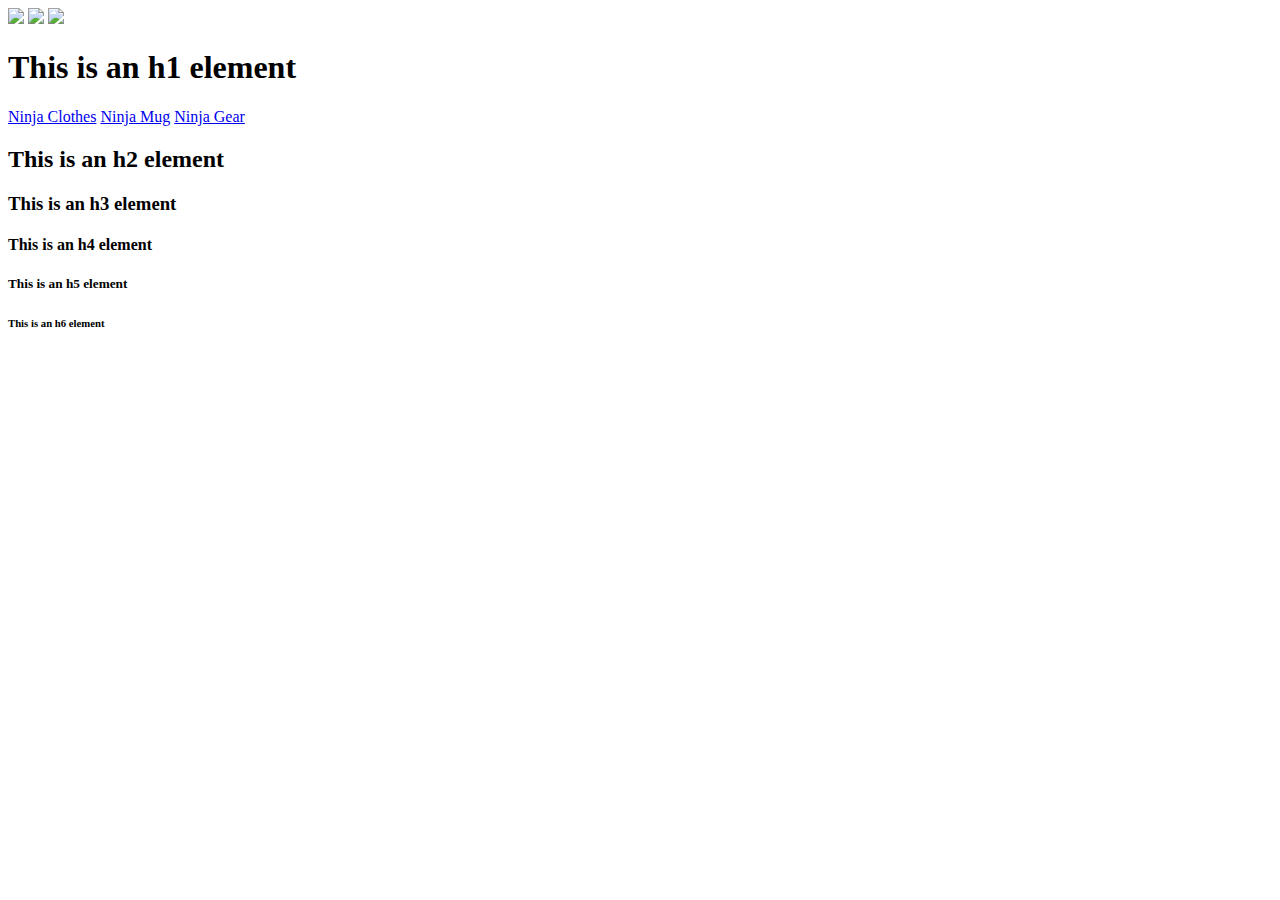
==== week2/pnp intro to html5.html @ 4d0bf260 "addded changes to week 2 pnp intro to html" ====
<!DOCTYPE html>

<html>
    <head>
        <title>Intro to HTML</title>
    </head>
    <body>
        <div>
            <img src= 'file:///C:/Users/Jaees/AppData/Local/Temp/Temp1_elements-dark-ninja-MT4D2HD-2020-12-16.zip/Dark%20Ninja.svg'/>
            <img src= 'file:///C:/Users/Jaees/AppData/Local/Temp/Temp1_elements-ninja-warrior-3CEM4XH-2020-12-16.zip/Ninja.svg'/>
            <img src= 'file:///C:/Users/Jaees/AppData/Local/Temp/Temp1_elements-oni-samurai-RRRHY9B-2020-12-16.zip/Oni%20Samurai.svg'/>
            
            <h1>This is an h1 element</h1></div>
        <div>
            <a href='https://www.karatemart.com/ninjauniforms.html'>Ninja Clothes</a> 
            <a href= 'https://www.hottopic.com/product/valiant-comics-ninjak-molded-mug/14775488.html?cgid=pop-culture-shop-by-license-ninja#start=3'>Ninja Mug</a>
            <a href= 'https://allninjagear.com/'>Ninja Gear</a>
            

            <h2>This is an h2 element</h2></div>
        <div><h3>This is an h3 element</h3></div>
        <div><h4>This is an h4 element</h4></div>
        <div><h5>This is an h5 element</h5></div>
        <div><h6>This is an h6 element</h6></div>

    </body>
</html>
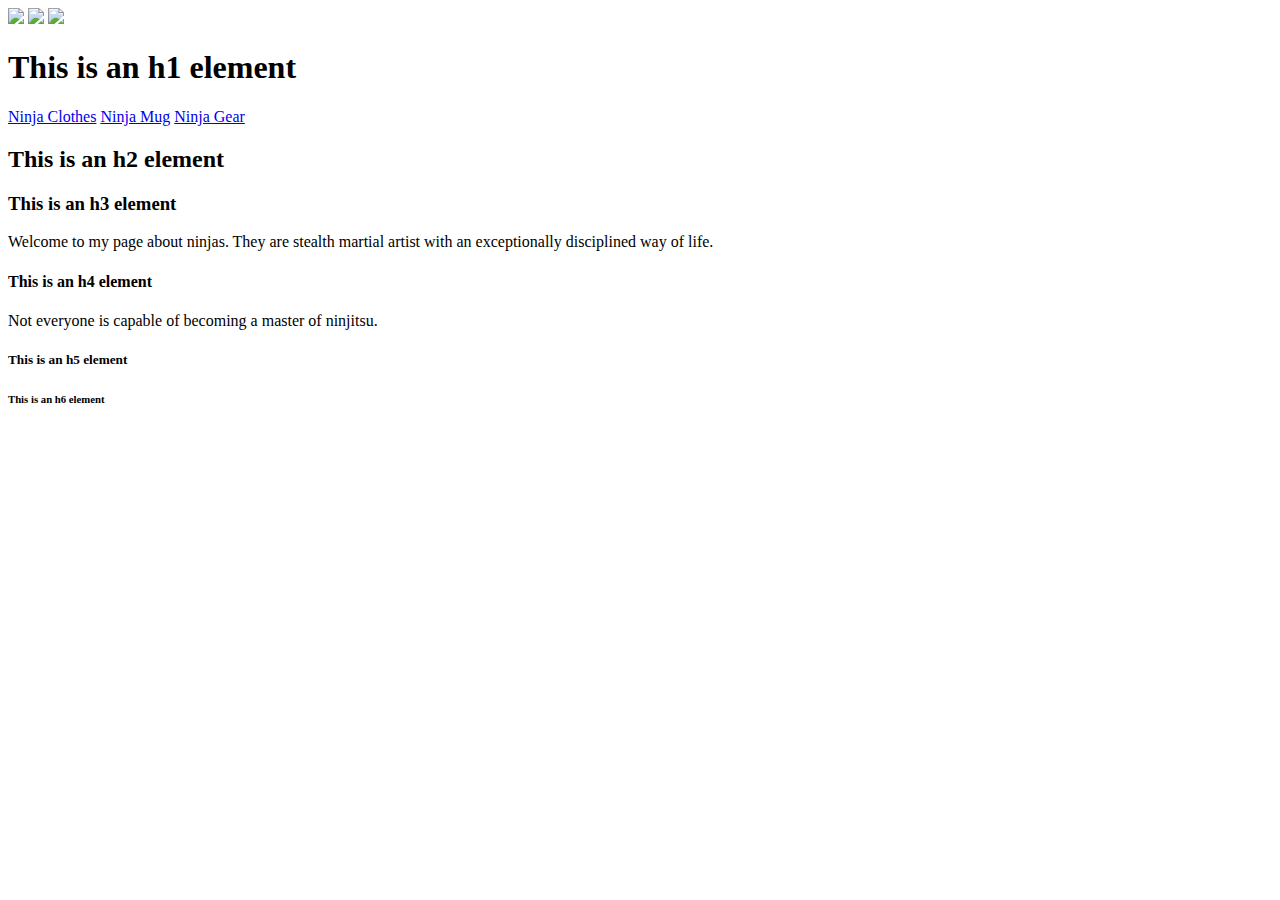
==== commit 1922ecd4: "added more to into to html assignment" ====
--- a/week2/pnp intro to html5.html
+++ b/week2/pnp intro to html5.html
@@ -6,9 +6,9 @@
     </head>
     <body>
         <div>
-            <img src= 'file:///C:/Users/Jaees/AppData/Local/Temp/Temp1_elements-dark-ninja-MT4D2HD-2020-12-16.zip/Dark%20Ninja.svg'/>
-            <img src= 'file:///C:/Users/Jaees/AppData/Local/Temp/Temp1_elements-ninja-warrior-3CEM4XH-2020-12-16.zip/Ninja.svg'/>
-            <img src= 'file:///C:/Users/Jaees/AppData/Local/Temp/Temp1_elements-oni-samurai-RRRHY9B-2020-12-16.zip/Oni%20Samurai.svg'/>
+            <img src= 'https://mk0nationaltodayijln.kinstacdn.com/wp-content/uploads/2019/12/international-ninja-day-1-1200x834.jpg'/>
+            <img src= 'https://media.istockphoto.com/photos/silhouette-of-ninja-swinging-sword-in-fog-picture-id108315064?k=6&m=108315064&s=612x612&w=0&h=ofmKyC7O6R3i9onBhTKk8JpiMBGobWf7iMcCBXSRlDU='/>
+            <img src= 'https://images.unsplash.com/photo-1567299720257-2619000f105e?ixid=MnwxMjA3fDB8MHxzZWFyY2h8MXx8bmluamF8ZW58MHx8MHx8&ixlib=rb-1.2.1&auto=format&fit=crop&w=500&q=60'/>
             
             <h1>This is an h1 element</h1></div>
         <div>
@@ -18,8 +18,16 @@
             
 
             <h2>This is an h2 element</h2></div>
-        <div><h3>This is an h3 element</h3></div>
-        <div><h4>This is an h4 element</h4></div>
+        <div>
+            <h3>This is an h3 element</h3>
+            <p>Welcome to my page about ninjas. They are stealth martial artist with an exceptionally disciplined way of life.</p>
+        
+        </div>
+        <div>
+            <h4>This is an h4 element</h4>
+            <span>Not everyone is capable of becoming a master of ninjitsu.</span>
+        
+        </div>
         <div><h5>This is an h5 element</h5></div>
         <div><h6>This is an h6 element</h6></div>
 
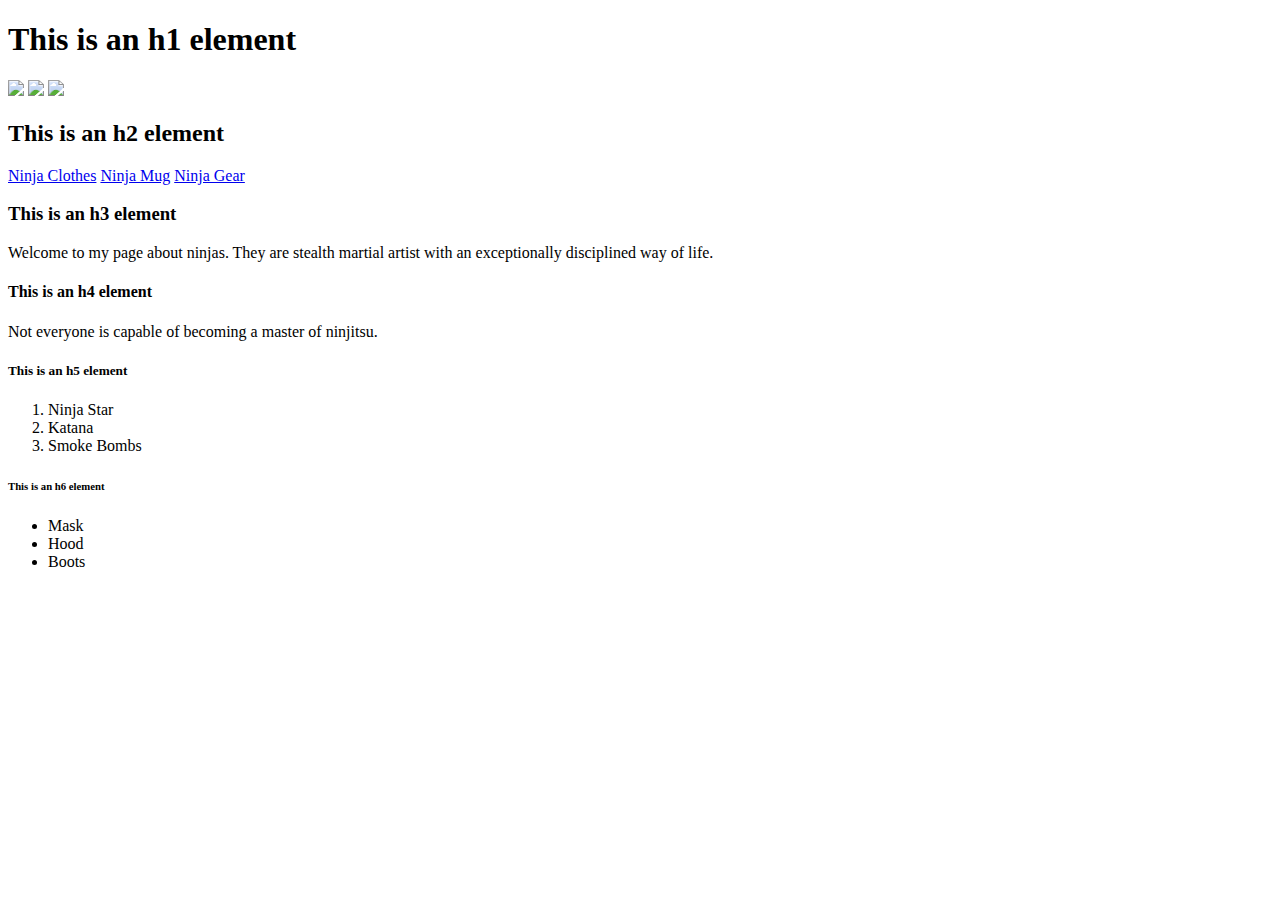
==== commit 9d912b12: "finish pnp week 2 assignment 1" ====
--- a/week2/pnp intro to html5.html
+++ b/week2/pnp intro to html5.html
@@ -6,18 +6,22 @@
     </head>
     <body>
         <div>
+            <h1>This is an h1 element</h1>
+
             <img src= 'https://mk0nationaltodayijln.kinstacdn.com/wp-content/uploads/2019/12/international-ninja-day-1-1200x834.jpg'/>
             <img src= 'https://media.istockphoto.com/photos/silhouette-of-ninja-swinging-sword-in-fog-picture-id108315064?k=6&m=108315064&s=612x612&w=0&h=ofmKyC7O6R3i9onBhTKk8JpiMBGobWf7iMcCBXSRlDU='/>
             <img src= 'https://images.unsplash.com/photo-1567299720257-2619000f105e?ixid=MnwxMjA3fDB8MHxzZWFyY2h8MXx8bmluamF8ZW58MHx8MHx8&ixlib=rb-1.2.1&auto=format&fit=crop&w=500&q=60'/>
             
-            <h1>This is an h1 element</h1></div>
+            </div>
         <div>
+            <h2>This is an h2 element</h2>
+            
             <a href='https://www.karatemart.com/ninjauniforms.html'>Ninja Clothes</a> 
             <a href= 'https://www.hottopic.com/product/valiant-comics-ninjak-molded-mug/14775488.html?cgid=pop-culture-shop-by-license-ninja#start=3'>Ninja Mug</a>
             <a href= 'https://allninjagear.com/'>Ninja Gear</a>
             
 
-            <h2>This is an h2 element</h2></div>
+            </div>
         <div>
             <h3>This is an h3 element</h3>
             <p>Welcome to my page about ninjas. They are stealth martial artist with an exceptionally disciplined way of life.</p>
@@ -28,8 +32,22 @@
             <span>Not everyone is capable of becoming a master of ninjitsu.</span>
         
         </div>
-        <div><h5>This is an h5 element</h5></div>
-        <div><h6>This is an h6 element</h6></div>
+        <div><h5>This is an h5 element</h5>
+            <ol>
+                <li>Ninja Star</li>
+                <li>Katana</li>
+                <li>Smoke Bombs</li>
+            </ol>
+        
+        </div>
+        <div><h6>This is an h6 element</h6>
+            <ul>
+                <li>Mask</li>
+                <li>Hood</li>
+                <li>Boots</li>
+            </ul>
+        
+        </div>
 
     </body>
 </html>